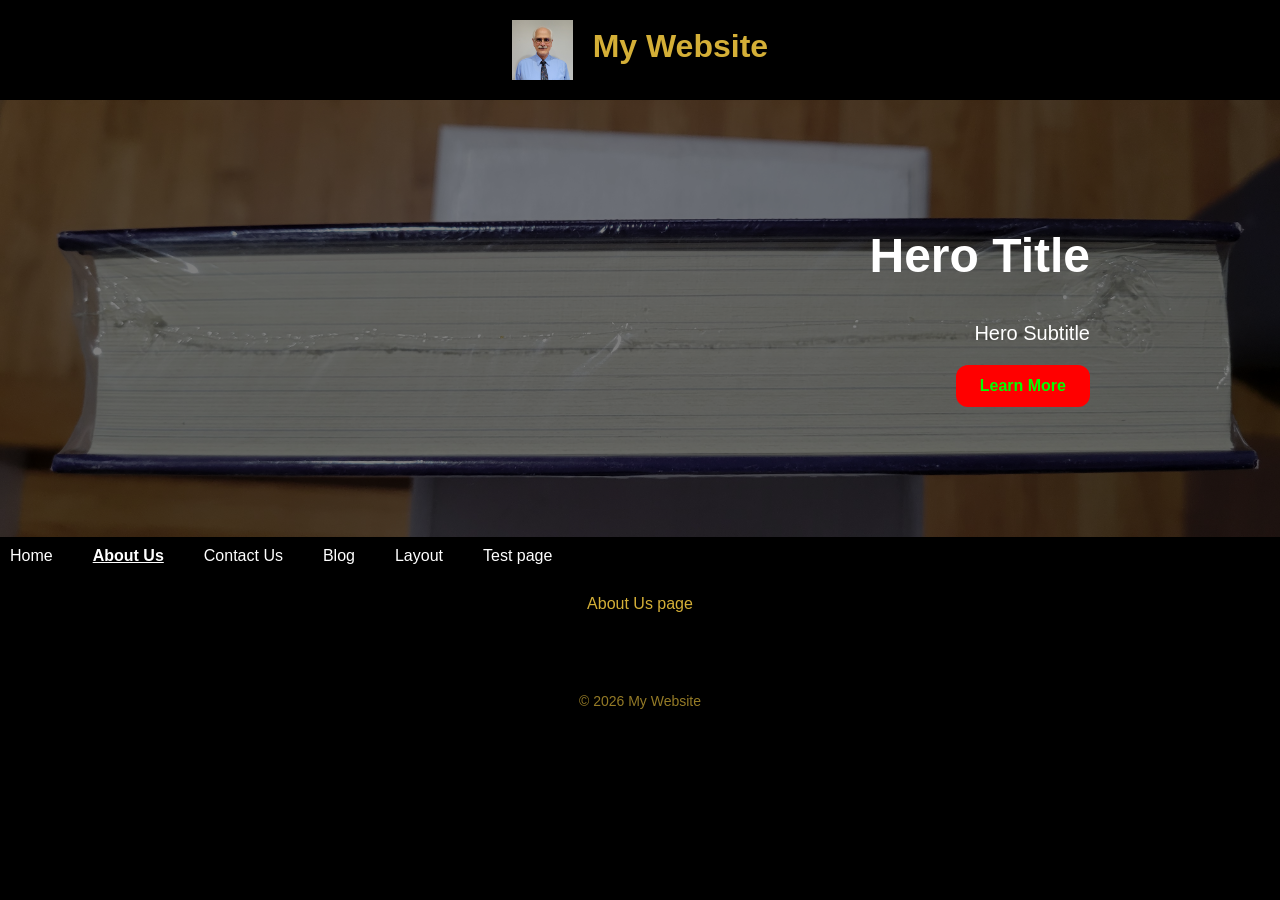
==== about-us.html @ 18b6c20d "More CSS changes." ====
<!DOCTYPE html>
<html lang="en">
<head>
    <meta charset="UTF-8">
    <meta name="viewport" content="width=device-width, initial-scale=1.0">
    <title>My Website - About Us</title>
    <link rel="stylesheet" href="base.css?v=639138531685713147">
    <link rel="stylesheet" href="style.css?v=639138531685713147">
    <link rel="stylesheet" href="custom.css?v=639138531685713147">
</head>
<body>



<header class="site-header">
    <div class="site-header-inner header-logo-left">
        
<div class="site-logo">
    <img src="assets/images/20251204_155858(1).jpg" alt="Logo">
</div>

        <div class="site-header-text">
            <h1>My Website</h1>
            <p></p>
        </div>
    </div>
</header>

<section class="hero hero-tall hero-align-right" style="background-image: url('assets/images/20260126_101650.jpg');">
    <div class="hero-overlay" style="background: rgba(0, 0, 0, 0.5);"></div>

    <div class="hero-inner">
        <h1>Hero Title</h1>
        <p>Hero Subtitle</p>
 <a href="#" class="site-button button-solid">Learn More</a>
    </div>
</section>
<div class="layout-top">
    <nav class="menu-top menu-align-left menu-sticky menu-spacing-wide">
    <a href="index.html">Home</a>
<a href="about-us.html" class="active">About Us</a>
<a href="contact-us.html">Contact Us</a>
<a href="blog.html">Blog</a>
<a href="layout.html">Layout</a>
<a href="test-page.html">Test page</a>
</nav>
    <div class="content content-standard">
        About Us page
        
    </div>
</div>

<footer>
    © 2026 My Website
</footer>

</body>
</html>
---- base.css ----
* {
    box-sizing: border-box;
}

body {
    margin: 0;
    font-family: Arial, sans-serif;
    text-align: center;
}

a {
    text-decoration: none;
}

.menu-top {
    display: flex;
    gap: 20px;
    padding: 10px;
    width: 100%;
}

.menu-align-left {
    justify-content: flex-start;
}

.menu-align-center {
    justify-content: center;
}

.menu-align-right {
    justify-content: flex-end;
}

.menu-sticky {
    position: sticky;
    top: 0;
    z-index: 1000;
}

.layout {
    display: flex;
}

.menu-side {
    width: 200px;
    display: flex;
    flex-direction: column;
    padding: 10px;
}

    .menu-side.left {
        order: 0;
        text-align: left;
    }

    .menu-side.right {
        order: 1;
        text-align: right;
    }

.content {
    flex: 1;
    width: 100%;
    margin-left: auto;
    margin-right: auto;
    padding: 20px;
}

.content-narrow {
    max-width: 700px;
}

.content-standard {
    max-width: 950px;
}

.content-wide {
    max-width: 1200px;
}

.hero-button {
    display: inline-block;
    padding: 12px 22px;
    text-decoration: none;
    border: 1px solid currentColor;
    border-radius: 6px;
}

.content-image {
    max-width: 100%;
    height: auto;
    display: block;
    margin: 20px 0;
    border-radius: 8px;
}

footer {
    margin-top: 40px;
    padding: 20px;
    text-align: center;
    font-size: 14px;
    opacity: 0.7;
}

@media (max-width: 768px) {
    .layout {
        display: block;
    }

    .menu-side {
        width: 100%;
    }

    .content {
        max-width: 100%;
        padding: 15px;
    }
}

.menu-spacing-tight {
    gap: 10px;
}

.menu-spacing-normal {
    gap: 20px;
}

.menu-spacing-wide {
    gap: 40px;
}

.site-header {
    width: 100%;
    padding: 20px;
    text-align: center;
}

.site-header {
    width: 100%;
    padding: 20px;
}

.site-header-inner {
    display: flex;
    align-items: center;
    justify-content: center;
    gap: 20px;
}

.site-header-text h1 {
    margin: 0;
}

.site-header-text p {
    margin: 6px 0 0;
}

.site-logo-placeholder {
    width: 80px;
    height: 80px;
    border: 1px dashed currentColor;
    display: flex;
    align-items: center;
    justify-content: center;
}

.header-text-only .site-logo-placeholder {
    display: none;
}

.header-logo-left {
    flex-direction: row;
}

.header-logo-right {
    flex-direction: row-reverse;
}

.site-logo img {
    max-height: 60px;
    width: auto;
}

.site-logo {
    display: flex;
    align-items: center;
}

a.active {
    font-weight: bold;
    text-decoration: underline;
}

.hero {
    padding: 80px 20px;
    text-align: center;
    background-size: cover;
    background-position: center;
    background-repeat: no-repeat;
}

.hero {
    position: relative;
    color: white;
    padding: 80px 20px;
}

.hero-overlay {
    position: absolute;
    top: 0;
    left: 0;
    right: 0;
    bottom: 0;
    background: rgba(0, 0, 0, 0.5); /* darkness level */
    z-index: 1;
}

.hero-inner {
    position: relative;
    z-index: 2;
    max-width: 900px;
    margin: 0 auto;
    display: flex;
    flex-direction: column;
    gap: 16px;
}

    .hero-inner h1 {
        font-size: 3rem;
        line-height: 1.1;
        margin: 0 0 18px;
    }

    .hero-inner p {
        font-size: 1.25rem;
        line-height: 1.6;
        max-width: 700px;
        margin-top: 0;
        margin-bottom: 0;
    }

@media (max-width: 768px) {
    .hero-short {
        padding-top: 40px;
        padding-bottom: 40px;
    }

    .hero-medium {
        padding-top: 60px;
        padding-bottom: 60px;
    }

    .hero-tall {
        padding-top: 90px;
        padding-bottom: 90px;
    }

    .hero-inner h1 {
        font-size: 2.2rem;
    }

    .hero-inner p {
        font-size: 1.05rem;
    }
}

.hero-short {
    padding-top: 50px;
    padding-bottom: 50px;
}

.hero-medium {
    padding-top: 80px;
    padding-bottom: 80px;
}

.hero-tall {
    padding-top: 130px;
    padding-bottom: 130px;
}

.hero-align-left .hero-inner {
    align-items: flex-start;
    text-align: left;
}

.hero-align-center .hero-inner {
    align-items: center;
    text-align: center;
}

.hero-align-right .hero-inner {
    align-items: flex-end;
    text-align: right;
}

.site-button {
    display: inline-block;
    padding: 12px 24px;
    font-weight: bold;
    text-decoration: none;
    border-radius: 6px;
    transition: all 0.2s ease;
}

.button-solid {
    background-color: gold;
    color: black;
}

.button-outline {
    border: 2px solid gold;
    color: gold;
    background: transparent;
}

.button-ghost {
    color: white;
    background: transparent;
}

.site-button {
    display: inline-block;
    padding: 12px 24px;
    font-weight: bold;
    text-decoration: none;
    border-radius: 6px;
    transition: all 0.2s ease;
}

/* SOLID */
.button-solid {
    background-color: gold;
    color: black;
}

    .button-solid:hover {
        background-color: #e6c200;
    }

/* OUTLINE */
.button-outline {
    border: 2px solid gold;
    color: gold;
    background: transparent;
}

    .button-outline:hover {
        background-color: gold;
        color: black;
    }

/* GHOST */
.button-ghost {
    color: white;
    background: transparent;
}

.button-ghost:hover {
    text-decoration: underline;
}

.content-section {
    padding: 40px 0;
    border-top: 1px solid rgba(255, 255, 255, 0.15);
}

    .content-section h2 {
        margin: 0 0 16px;
    }

    .content-section p {
        margin: 0 0 20px;
        line-height: 1.6;
    }

.content-image {
    max-width: 100%;
    height: auto;
    margin-bottom: 20px;
}

.section-row {
    display: flex;
    gap: 20px;
    align-items: center;
}

    .section-row img {
        max-width: 300px;
    }

/* =========================================
   SECTION TEMPLATES
========================================= */

.section-template-hero {
    text-align: center;
    padding: 90px 35px;
    border-radius: 18px;
    background: rgba(255, 255, 255, 0.06);
    margin: 40px 0;
}

    .section-template-hero h2 {
        font-size: 3rem;
        margin-bottom: 20px;
    }

    .section-template-hero p {
        font-size: 1.25rem;
        max-width: 700px;
        margin: 0 auto 30px auto;
    }

.section-template-cta {
    text-align: center;
    padding: 55px 35px;
    border-radius: 18px;
    border: 2px solid rgba(255, 255, 255, 0.2);
    background: rgba(255, 255, 255, 0.04);
    margin: 40px 0;
}

    .section-template-cta h2 {
        font-size: 2.2rem;
        margin-bottom: 15px;
    }

    .section-template-cta p {
        font-size: 1.1rem;
        margin-bottom: 25px;
    }

.section-template-image-left {
    padding: 45px 0;
}

.section-template-image-left .section-row {
    align-items: center;
    gap: 45px;
 }

.animate-fade-in {
    animation-name: fadeIn;
    animation-timing-function: ease;
    animation-fill-mode: both;
}

.animate-slide-up {
    animation-name: slideUp;
    animation-timing-function: ease;
    animation-fill-mode: both;
}

.animate-zoom-in {
    animation-name: zoomIn;
    animation-timing-function: ease;
    animation-fill-mode: both;
}

@keyframes fadeIn {
    from {
        opacity: 0;
    }

    to {
        opacity: 1;
    }
}

@keyframes slideUp {
    from {
        opacity: 0;
        transform: translateY(40px);
    }

    to {
        opacity: 1;
        transform: translateY(0);
    }
}

@keyframes zoomIn {
    from {
        opacity: 0;
        transform: scale(0.9);
    }

    to {
        opacity: 1;
        transform: scale(1);
    }
}

/* =========================================
   RESPONSIVE / MOBILE
========================================= */

@media (max-width: 768px) {
    /* Layout */
    .layout {
        display: block;
    }

    .menu-side {
        width: 100%;
    }

    .content {
        max-width: 100%;
        padding: 15px;
    }

    /* Hero */
    .hero-short {
        padding-top: 40px;
        padding-bottom: 40px;
    }

    .hero-medium {
        padding-top: 60px;
        padding-bottom: 60px;
    }

    .hero-tall {
        padding-top: 90px;
        padding-bottom: 90px;
    }

    .hero-inner h1 {
        font-size: 2.2rem;
    }

    .hero-inner p {
        font-size: 1.05rem;
    }

    /* Section visibility */
    .hide-mobile {
        display: none !important;
    }

    .hide-image-mobile {
        display: none !important;
    }

    /* Section mobile layout */
    .content-section {
        padding: var(--mobile-padding) !important;
        text-align: var(--mobile-text-align) !important;
        min-height: var(--mobile-min-height) !important;
        margin-bottom: var(--mobile-margin-bottom) !important;
        background-position: var(--mobile-background-position) !important;
    }

    .stack-mobile .section-row {
        flex-direction: column !important;
    }

    /* Section mobile typography */
    .content-section h2 {
        font-size: var(--mobile-title-font-size) !important;
    }

    .content-section p {
        font-size: var(--mobile-text-font-size) !important;
    }

    /* Section mobile images */
    .content-section .content-image {
        width: var(--mobile-image-width) !important;
        max-width: 100%;
        height: auto;
    }

    /* Section mobile buttons */
    .content-section .site-button {
        display: block;
        text-align: center;
    }

    .content-section.mobile-button-align-left .site-button {
        margin-left: 0 !important;
        margin-right: auto !important;
    }

    .content-section.mobile-button-align-center .site-button {
        margin-left: auto !important;
        margin-right: auto !important;
    }

    .content-section.mobile-button-align-right .site-button {
        margin-left: auto !important;
        margin-right: 0 !important;
    }

    /* Custom mobile width */
    .content-section[style*="--mobile-button-width"] .site-button {
        width: var(--mobile-button-width) !important;
    }
}
---- style.css ----
body {
    background-color: #000000;
    color: #d4af37;
}

a {
    color: #ffffff;
}

.menu-top,
.menu-side,
.menu-sticky {
    background-color: #000000;
}

footer {
    background-color: #000000;
    color: #d4af37;
}
---- custom.css ----
.site-button {
    border-radius: 12px;
}

/* SOLID */
.site-button.button-solid {
    background-color: Red;
    color: Lime;
}

.site-button.button-solid:hover {
    background-color: Yellow;
}

/* OUTLINE */
.site-button.button-outline {
    border-color: Red;
    color: Red;
    background: transparent;
}

.site-button.button-outline:hover {
    background-color: Yellow;
    color: Lime;
}

/* GHOST */
.site-button.button-ghost {
    color: Lime;
    background: transparent;
}

.site-button.button-ghost:hover {
    color: Yellow;
    text-decoration: underline;
}
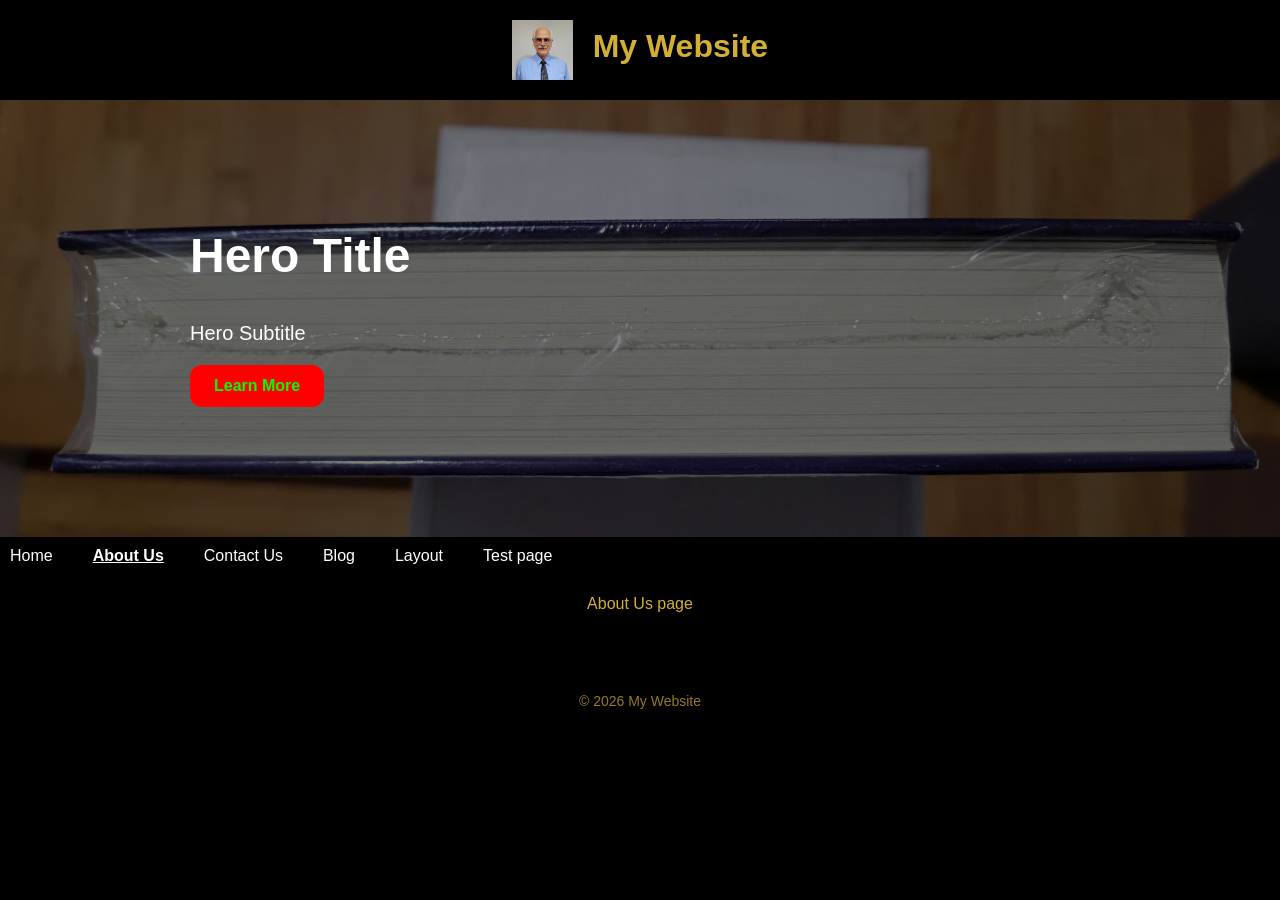
==== commit 3504be54: "moved one button" ====
--- a/about-us.html
+++ b/about-us.html
@@ -5,9 +5,9 @@
     <meta charset="UTF-8">
     <meta name="viewport" content="width=device-width, initial-scale=1.0">
     <title>My Website - About Us</title>
-    <link rel="stylesheet" href="base.css?v=639138531685713147">
-    <link rel="stylesheet" href="style.css?v=639138531685713147">
-    <link rel="stylesheet" href="custom.css?v=639138531685713147">
+    <link rel="stylesheet" href="base.css?v=639138552689525630">
+    <link rel="stylesheet" href="style.css?v=639138552689525630">
+    <link rel="stylesheet" href="custom.css?v=639138552689525630">
 </head>
 <body>
 
@@ -27,7 +27,7 @@
     </div>
 </header>
 
-<section class="hero hero-tall hero-align-right" style="background-image: url('assets/images/20260126_101650.jpg');">
+<section class="hero hero-tall hero-align-left" style="background-image: url('assets/images/20260126_101650.jpg');">
     <div class="hero-overlay" style="background: rgba(0, 0, 0, 0.5);"></div>
 
     <div class="hero-inner">
--- a/base.css
+++ b/base.css
@@ -558,6 +558,10 @@
         flex-direction: column !important;
     }
 
+        .stack-mobile .section-row > div {
+            width: 100%;
+        }
+
     /* Section mobile typography */
     .content-section h2 {
         font-size: var(--mobile-title-font-size) !important;
@@ -577,25 +581,27 @@
     /* Section mobile buttons */
     .content-section .site-button {
         display: block;
+        width: fit-content;
+        margin-left: auto;
+        margin-right: auto;
         text-align: center;
     }
 
     .content-section.mobile-button-align-left .site-button {
-        margin-left: 0 !important;
-        margin-right: auto !important;
+        margin-left: 0;
+        margin-right: auto;
     }
 
     .content-section.mobile-button-align-center .site-button {
-        margin-left: auto !important;
-        margin-right: auto !important;
+        margin-left: auto;
+        margin-right: auto;
     }
 
     .content-section.mobile-button-align-right .site-button {
-        margin-left: auto !important;
-        margin-right: 0 !important;
-    }
-
-    /* Custom mobile width */
+        margin-left: auto;
+        margin-right: 0;
+    }
+
     .content-section[style*="--mobile-button-width"] .site-button {
         width: var(--mobile-button-width) !important;
     }
